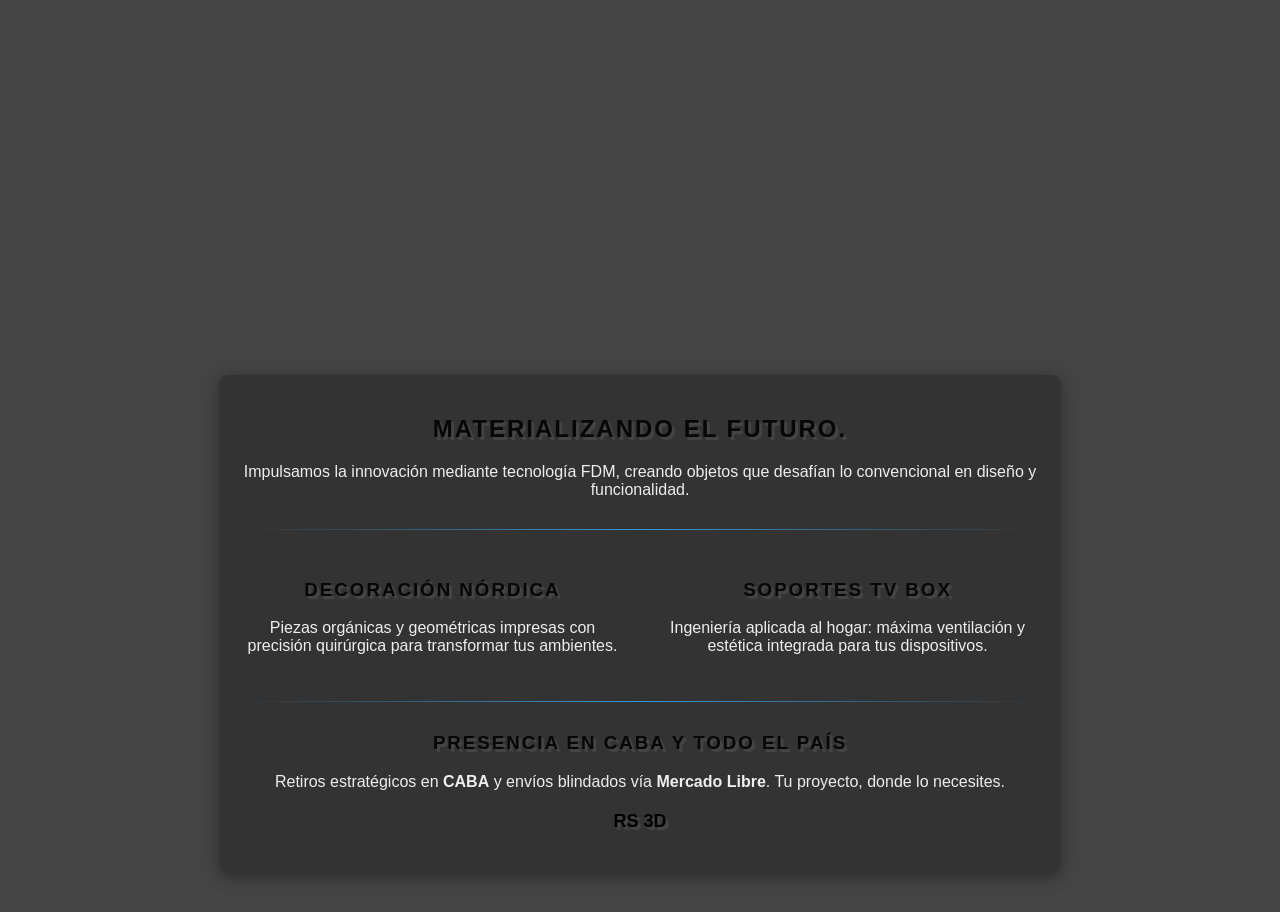
==== index.html @ ce523942 "Add script to configure page title" ====
<!DOCTYPE html>
<html lang="es">

<head>
    <meta charset="UTF-8">
    <meta name="viewport" content="width=device-width, initial-scale=1.0">
    <title></title>
    <link rel="stylesheet" href="./css/styles.css">
    <script src="js/JavasScript.js"></script>
    <script> configurarTitulo();  </script>
</head>

<body style="background-color: #444;">
    <script>
        cargarEncabezado();
    </script>
    <header class="main-header">

    </header>
    <div class="video-container">
        <iframe width="560" height="315"
            src="https://www.youtube.com/embed/bLf7CNtLCJc?autoplay=1&mute=1&loop=1&playlist=bLf7CNtLCJc&controls=0&modestbranding=1"
            frameborder="0" allow="autoplay; encrypted-media" allowfullscreen>
        </iframe>
    </div>
    <main class="main-container" style="background-color: #333;">
        <section>
            <h2>Materializando el futuro.</h2>
            <p>Impulsamos la innovación mediante tecnología FDM, creando objetos que desafían lo
                convencional en diseño y funcionalidad.</p>
        </section>

        <hr>

        <section style="display: grid; grid-template-columns: repeat(auto-fit, minmax(250px, 1fr)); gap: 30px;">
            <div>
                <h3>Decoración Nórdica</h3>
                <p>Piezas orgánicas y geométricas impresas con precisión quirúrgica para transformar tus ambientes.</p>
            </div>
            <div>
                <h3>Soportes TV Box</h3>
                <p>Ingeniería aplicada al hogar: máxima ventilación y estética integrada para tus dispositivos.</p>
            </div>
        </section>

        <hr>

        <section>
            <h3>Presencia en CABA y Todo el País</h3>
            <p>Retiros estratégicos en <strong>CABA</strong> y envíos blindados vía <strong>Mercado Libre</strong>. Tu
                proyecto, donde lo necesites.</p>
        </section>

        <div class="video-container">
            <span class="formulario_contacto">RS 3D</span>
        </div>
    </main>

</body>
<script>
    cargarFooter();
</script>

</html>
---- css/styles.css ----
/* =========================================
   Estilos Globales
   ========================================= */
/* 1. Fondo con degradado sutil para el Body */
body {
    margin: 0;
    font-family: 'Helvetica Neue', Helvetica, Arial, sans-serif;[cite: 1]
    line-height: 1.6;[cite: 1]
    /* Cambio al color de fondo del pie de página */
    background-color: #222;
    /* Cambio de color de texto para que resalte sobre el oscuro */
    color: #eee; 
}

/* =========================================
   Header y Navegación
   ========================================= */
.main-header {
    width: 100%;
    background-color: #333; /* Fondo de seguridad si la imagen no carga */
    color: white;
    text-align: center;
}

.banner {
    background-image: linear-gradient(rgba(0, 0, 0, 0.5), rgba(0, 0, 0, 0.6)), url('../img/banner.jpg');
    background-size: cover;background-position: center;
    height: 300px; 
    display: flex;
    flex-direction: column;
    justify-content: center;
    align-items: center;
}

.banner h1 {
    font-size: 3rem;
    margin: 0;
    text-shadow: 2px 2px 10px rgba(0, 0, 0, 0.8); /* Sombra para resaltar el texto */
    letter-spacing: 1px;
}

.banner p {
    font-size: 1.3rem;
    margin-top: 10px;
    font-weight: 300;
    text-shadow: 1px 1px 5px rgba(0, 0, 0, 0.8);
}

/* =========================================
   Contenido Principal y Footer
   ========================================= */
.main-container {
    max-width: 800px;
    margin: 40px auto; /* Centra el contenedor con margen arriba/abajo */
    padding: 20px;
    background-color: #333;
    box-shadow: 0 4px 15px rgba(0,0,0,0.4); /* Sombra suave para el contenido */
    border-radius: 8px;
    text-align: center;
}

footer p {
    margin: 0;
    font-size: 0.9rem;
}

.formulario_contacto{
    width: 100px;
    display: inline-block;
    color: black;
    font-weight: bold;
    font-size: 18px;
    
    /* Efecto 3D avanzado con múltiples capas de sombra */
    
    text-shadow: 
        
        2px 2px 0px #444,
        3px 3px 0px #444;
        
}

/* video */

.video-container {
    display: flex;          /* Activamos el modo flexible */
    justify-content: center; /* Centra el contenido de forma horizontal */
    align-items: center;     /* Centra el contenido de forma vertical (opcional) */
    margin: 20px 0;         /* Agrega un margen arriba y abajo para que no esté pegado */
}

/* nuevo estilos para el index*/


.main-container:hover {
    transform: translateY(-5px); /* Se levanta sutilmente al pasar el mouse */
}

/* 3. Títulos con estilo 'Tech' */
h2, h3 {
    text-transform: uppercase;
    letter-spacing: 2px;
    color: #070707;
     text-shadow: 
        
        2px 2px 0px #444,
        3px 3px 0px #444;
}

/* 4. Resaltado de código innovador */
code {
    background-color: #3498db;
    color: white;
    padding: 3px 8px;
    font-weight: bold;
    box-shadow: 2px 2px 0px #2980b9;
}

/* 5. Línea divisoria moderna */
hr {
    border: 0;
    height: 1px;
    background-image: linear-gradient(to right, transparent, #3498db, transparent);
    margin: 30px 0;
}

/* Estilos base del menú */
.main-nav {
    background-color: #222;
    width: 100%;
    display: flex;
    justify-content: center;
    padding: 10px 0;
}

.nav-list {
    display: flex;
    list-style: none;
    padding: 0;
    margin: 0;
    gap: 30px;
}

.nav-list a {
    text-decoration: none;
    color: white;
    font-family: sans-serif;
    font-weight: bold;
    transition: all 0.3s ease; /* Hace que el cambio sea suave */
}

/* EL EFECTO DE RESALTADO */
.nav-list a:hover {
    color: #ff9900;       /* Cambia el color del texto */
    text-shadow: 0 0 10px rgba(255, 153, 0, 0.7); /* Agrega un brillo */
    transform: scale(1.1); /* Lo agranda un poquito */
}
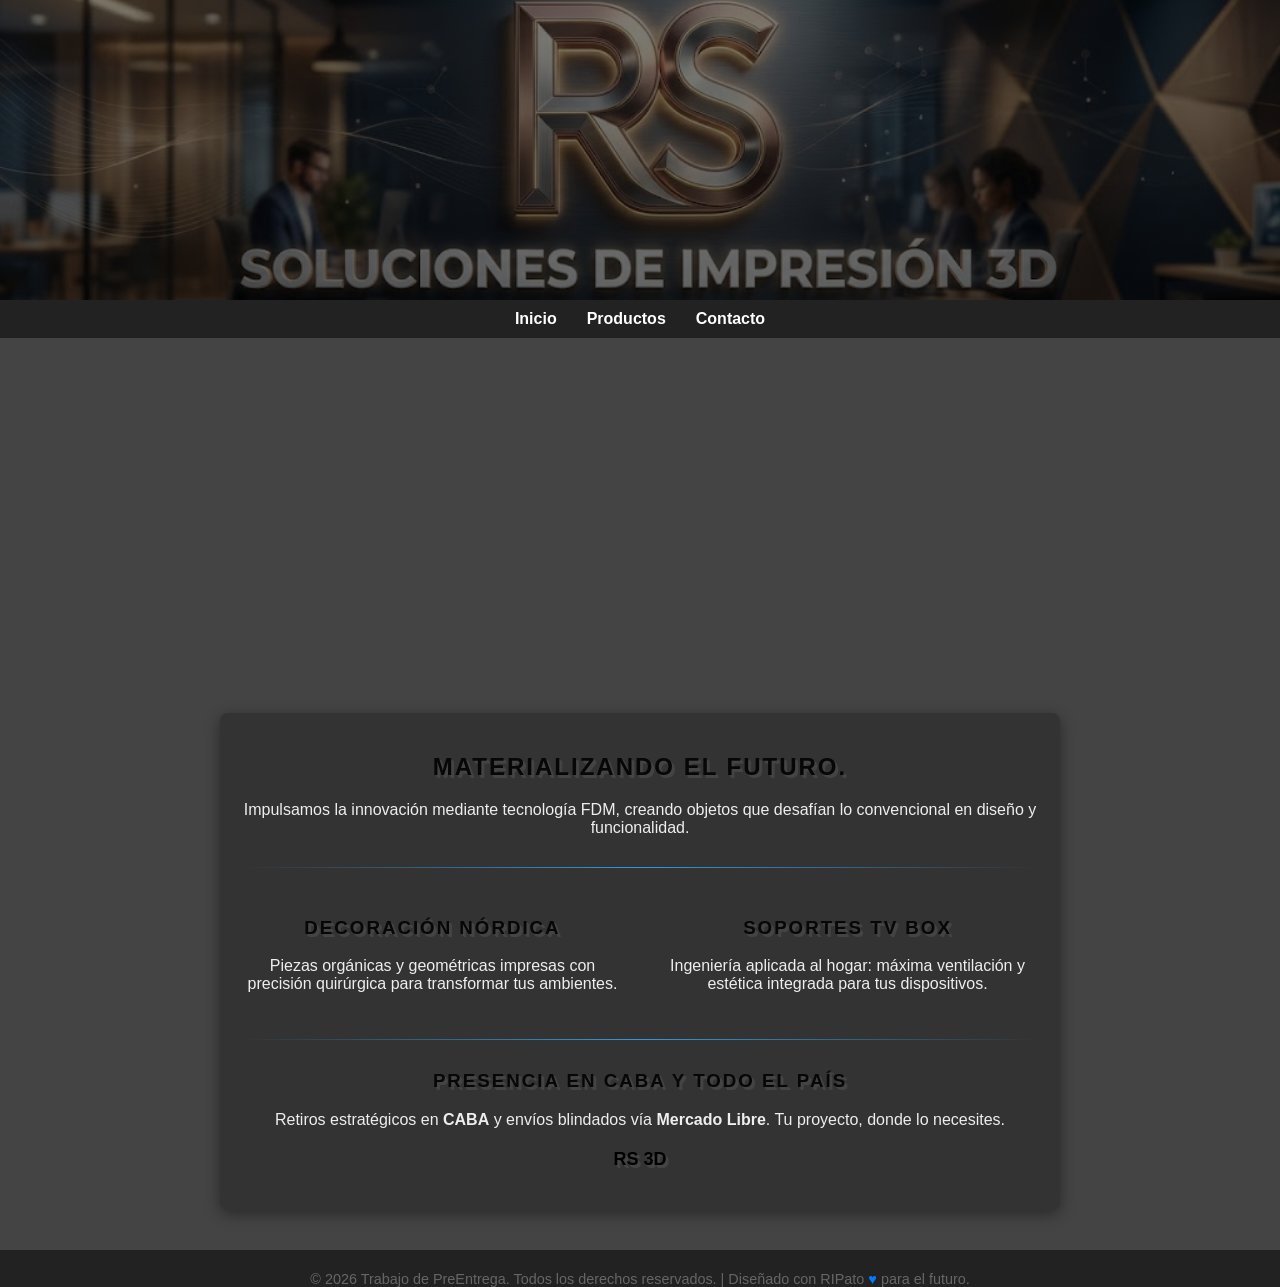
==== commit e2f6eb1e: "colocar nuevamewnte el head y el footer en el archivo original" ====
--- a/index.html
+++ b/index.html
@@ -11,9 +11,17 @@
 </head>
 
 <body style="background-color: #444;">
-    <script>
-        cargarEncabezado();
-    </script>
+    <div class="header-video-container">
+        <div class="banner"></div>
+
+        <nav class="main-nav">
+            <ul class="nav-list">
+                <li><a href="index.html">Inicio</a></li>
+                <li><a href="#">Productos</a></li>
+                <li><a href="contacto.html">Contacto</a></li>
+            </ul>
+        </nav>
+    </div>
     <header class="main-header">
 
     </header>
@@ -56,9 +64,13 @@
         </div>
     </main>
 
+<footer>
+    <div
+        style=" background-color: #222; text-align: center; border-top: 1px solid #222; padding-top: 20px; font-size: 12px; color: #666;">
+        <p>© 2026 Trabajo de PreEntrega. Todos los derechos reservados. | Diseñado con RIPato <span
+                style="color: #007bff;">&hearts;</span> para el futuro.</p>
+    </div>
+</footer>
 </body>
-<script>
-    cargarFooter();
-</script>
 
-</html>
+</html>
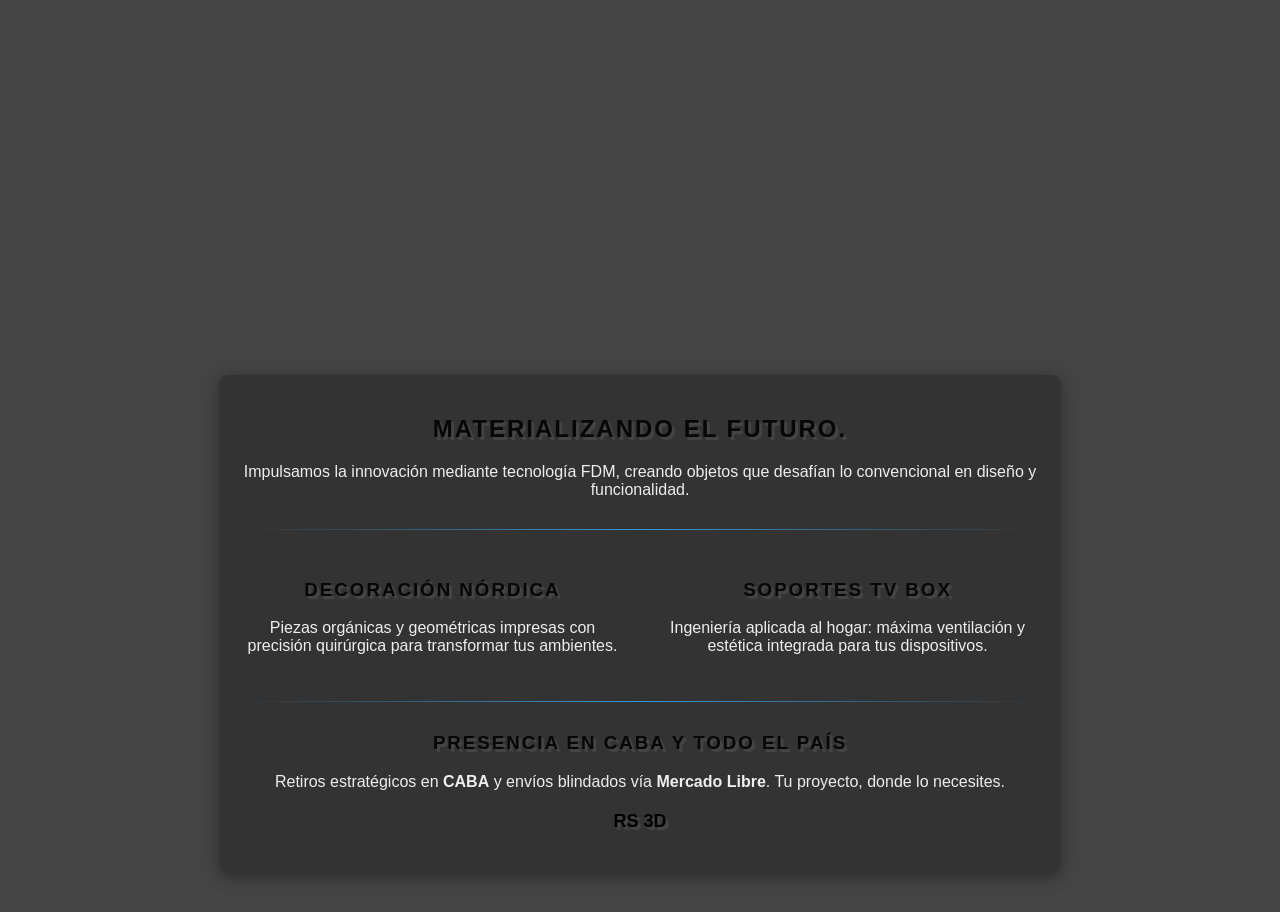
==== commit d01d0c7c: "volvi a un backup anterior" ====
--- a/index.html
+++ b/index.html
@@ -11,17 +11,9 @@
 </head>
 
 <body style="background-color: #444;">
-    <div class="header-video-container">
-        <div class="banner"></div>
-
-        <nav class="main-nav">
-            <ul class="nav-list">
-                <li><a href="index.html">Inicio</a></li>
-                <li><a href="#">Productos</a></li>
-                <li><a href="contacto.html">Contacto</a></li>
-            </ul>
-        </nav>
-    </div>
+    <script>
+        cargarEncabezado();
+    </script>
     <header class="main-header">
 
     </header>
@@ -64,13 +56,9 @@
         </div>
     </main>
 
-<footer>
-    <div
-        style=" background-color: #222; text-align: center; border-top: 1px solid #222; padding-top: 20px; font-size: 12px; color: #666;">
-        <p>© 2026 Trabajo de PreEntrega. Todos los derechos reservados. | Diseñado con RIPato <span
-                style="color: #007bff;">&hearts;</span> para el futuro.</p>
-    </div>
-</footer>
 </body>
+<script>
+    cargarFooter();
+</script>
 
-</html>+</html>
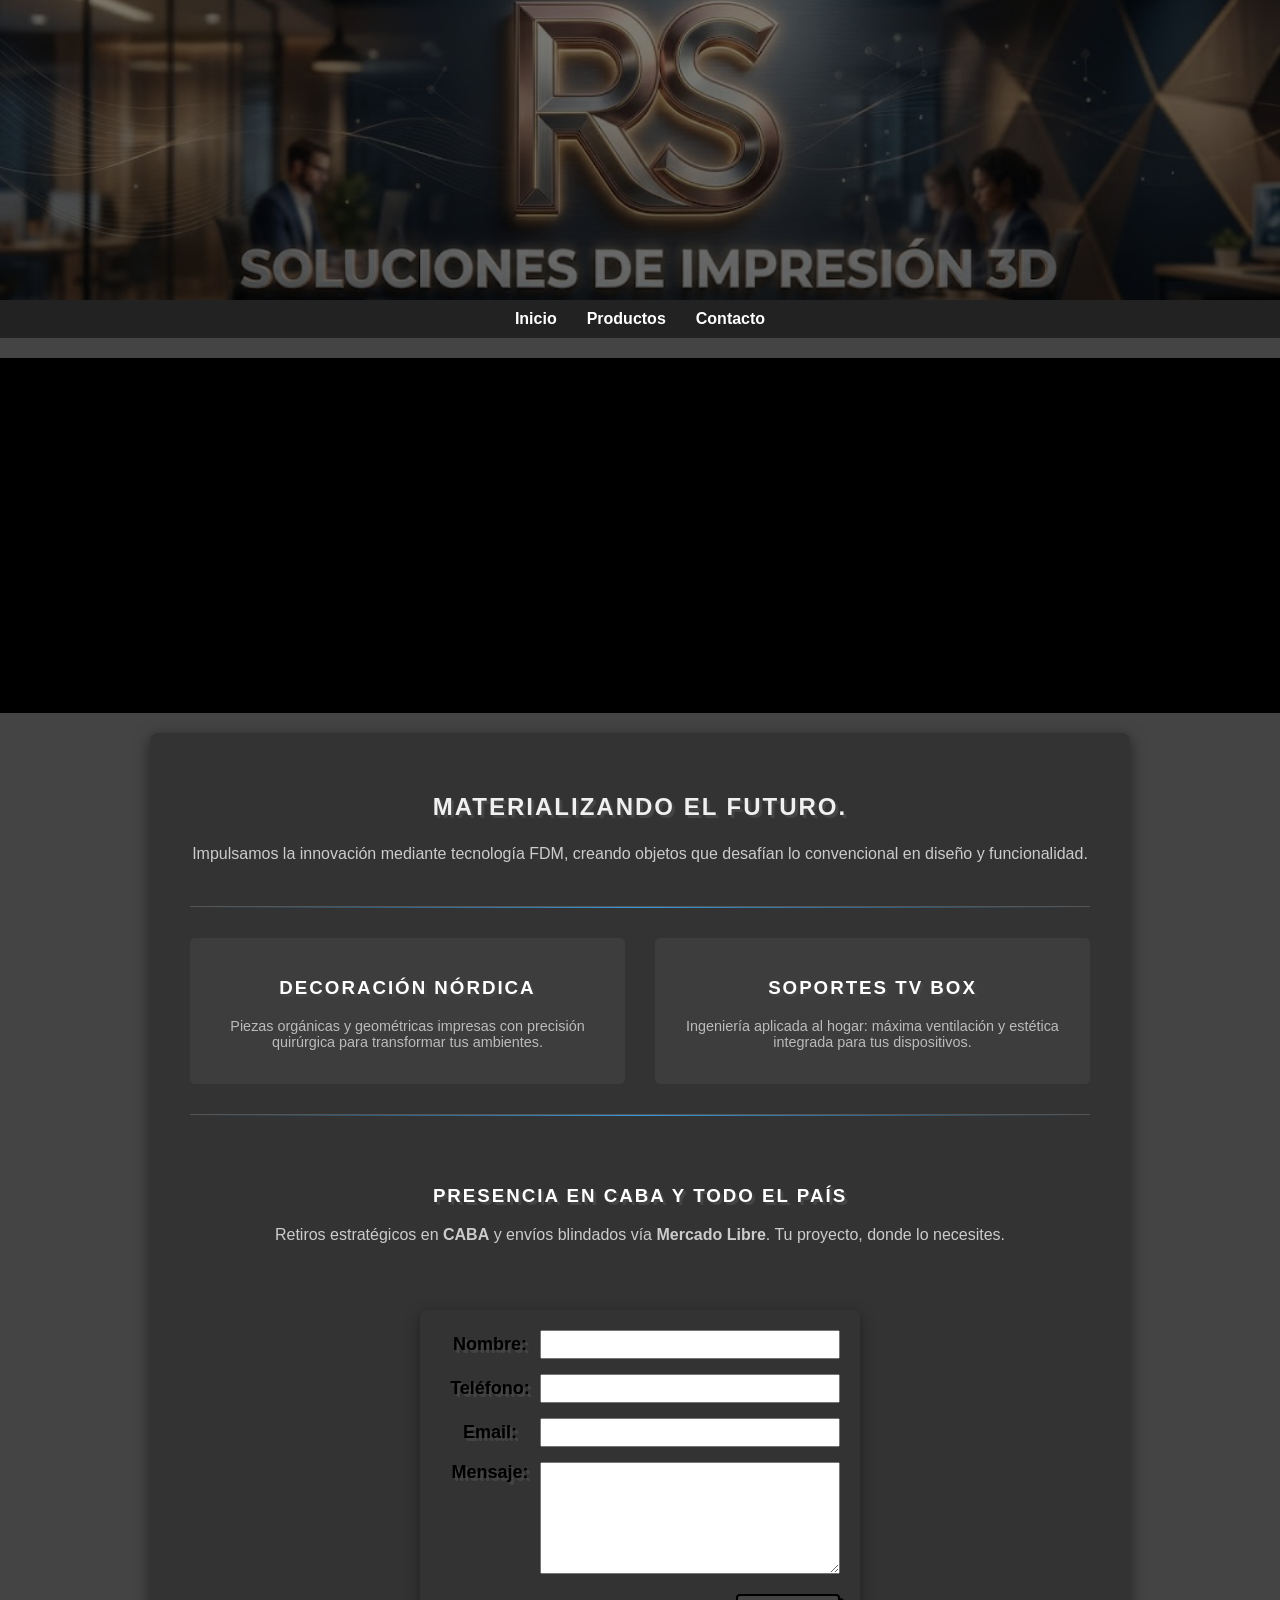
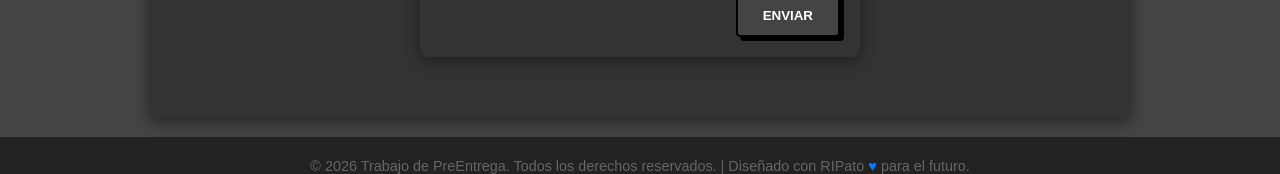
==== commit 47b96771: "modificaciones  de correccion" ====
--- a/index.html
+++ b/index.html
@@ -4,61 +4,79 @@
 <head>
     <meta charset="UTF-8">
     <meta name="viewport" content="width=device-width, initial-scale=1.0">
-    <title></title>
-    <link rel="stylesheet" href="./css/styles.css">
-    <script src="js/JavasScript.js"></script>
-    <script> configurarTitulo();  </script>
+    <title>RS 3D - Proyectos de Impresión</title>
+    
+    <!-- Estilos CSS -->
+    <link rel="stylesheet" href="css/styles.css">
+    
+    <!-- Scripts: Cargamos el JS general y los "componentes" del encabezado y pie -->
+    <!-- Nota: Asegúrate de que los nombres de archivos coincidan en tu carpeta -->
+    <script src="js/Javascript.js"></script>
+    <script src="js/encabezado.js"></script>
+    <script src="js/pie_pagina.js"></script>
 </head>
 
-<body style="background-color: #444;">
-    <script>
-        cargarEncabezado();
-    </script>
-    <header class="main-header">
+<body style="background-color: #444; margin: 0; font-family: Arial, sans-serif;">
 
-    </header>
-    <div class="video-container">
+    <!-- El encabezado se inyectará aquí automáticamente mediante la función cargarEncabezado() -->
+
+    <div class="video-container" style="text-align: center; background-color: #000; padding: 20px 0;">
         <iframe width="560" height="315"
-            src="https://www.youtube.com/embed/bLf7CNtLCJc?autoplay=1&mute=1&loop=1&playlist=bLf7CNtLCJc&controls=0&modestbranding=1"
-            frameborder="0" allow="autoplay; encrypted-media" allowfullscreen>
-        </iframe>
+                src="https://www.youtube.com/embed/bLf7CNtLCJc?autoplay=1&mute=1&loop=1&playlist=bLf7CNtLCJc&controls=0&modestbranding=1"
+                frameborder="0" 
+                allow="autoplay; encrypted-media" 
+                allowfullscreen>
+</iframe>
     </div>
-    <main class="main-container" style="background-color: #333;">
-        <section>
-            <h2>Materializando el futuro.</h2>
-            <p>Impulsamos la innovación mediante tecnología FDM, creando objetos que desafían lo
-                convencional en diseño y funcionalidad.</p>
+
+    <main class="main-container" style="background-color: #333; color: white; padding: 40px; max-width: 900px; margin: 20px auto; border-radius: 8px; box-shadow: 0 4px 15px rgba(0,0,0,0.5);">
+        
+        <section style="text-align: center; margin-bottom: 40px;">
+            <h2 style="text-transform: uppercase; letter-spacing: 2px; color: #f0f0f0;">Materializando el futuro.</h2>
+            <p style="line-height: 1.6; color: #ccc;">
+                Impulsamos la innovación mediante tecnología FDM, creando objetos que desafían lo convencional en diseño y funcionalidad.
+            </p>
         </section>
 
-        <hr>
+        <hr style="border: 0; border-top: 1px solid #555; margin: 30px 0;">
 
-        <section style="display: grid; grid-template-columns: repeat(auto-fit, minmax(250px, 1fr)); gap: 30px;">
-            <div>
-                <h3>Decoración Nórdica</h3>
-                <p>Piezas orgánicas y geométricas impresas con precisión quirúrgica para transformar tus ambientes.</p>
+        <section style="display: grid; grid-template-columns: repeat(auto-fit, minmax(250px, 1fr)); gap: 30px; text-align: center;">
+            <div style="padding: 20px; background: #3d3d3d; border-radius: 5px;">
+                <h3 style="color: #fff;">Decoración Nórdica</h3>
+                <p style="color: #bbb; font-size: 0.9em;">Piezas orgánicas y geométricas impresas con precisión quirúrgica para transformar tus ambientes.</p>
             </div>
-            <div>
-                <h3>Soportes TV Box</h3>
-                <p>Ingeniería aplicada al hogar: máxima ventilación y estética integrada para tus dispositivos.</p>
+            <div style="padding: 20px; background: #3d3d3d; border-radius: 5px;">
+                <h3 style="color: #fff;">Soportes TV Box</h3>
+                <p style="color: #bbb; font-size: 0.9em;">Ingeniería aplicada al hogar: máxima ventilación y estética integrada para tus dispositivos.</p>
             </div>
         </section>
 
-        <hr>
+        <hr style="border: 0; border-top: 1px solid #555; margin: 30px 0;">
 
-        <section>
-            <h3>Presencia en CABA y Todo el País</h3>
-            <p>Retiros estratégicos en <strong>CABA</strong> y envíos blindados vía <strong>Mercado Libre</strong>. Tu
-                proyecto, donde lo necesites.</p>
+        <section style="text-align: center; padding: 20px;">
+            <h3 style="color: #fff;">Presencia en CABA y Todo el País</h3>
+            <p style="color: #ccc;">
+                Retiros estratégicos en <strong>CABA</strong> y envíos blindados vía <strong>Mercado Libre</strong>. Tu proyecto, donde lo necesites.
+            </p>
         </section>
 
-        <div class="video-container">
-            <span class="formulario_contacto">RS 3D</span>
+        <!-- Contenedor para el formulario de contacto (Cargado por cargarContacto en JavasScript.js) -->
+        <div id="seccion-contacto" style="margin-top: 30px; text-align: center; min-height: 50px;">
+            <span class="formulario_contacto" style="color: #888;">RS 3D</span>
         </div>
+
     </main>
 
+    <!-- El pie de página se inyectará aquí automáticamente mediante cargarFooter() -->
+
+    <script>
+        
+        
+        configurarTitulo();   // Configura el título de la pestaña
+        cargarEncabezado();   // Inyecta el HTML del encabezado desde encabezado.js
+        cargarFooter();       // Inyecta el HTML del footer desde pie_pagina.js
+        cargarContacto();     
+    </script>
+
 </body>
-<script>
-    cargarFooter();
-</script>
-
-</html>
+</html>
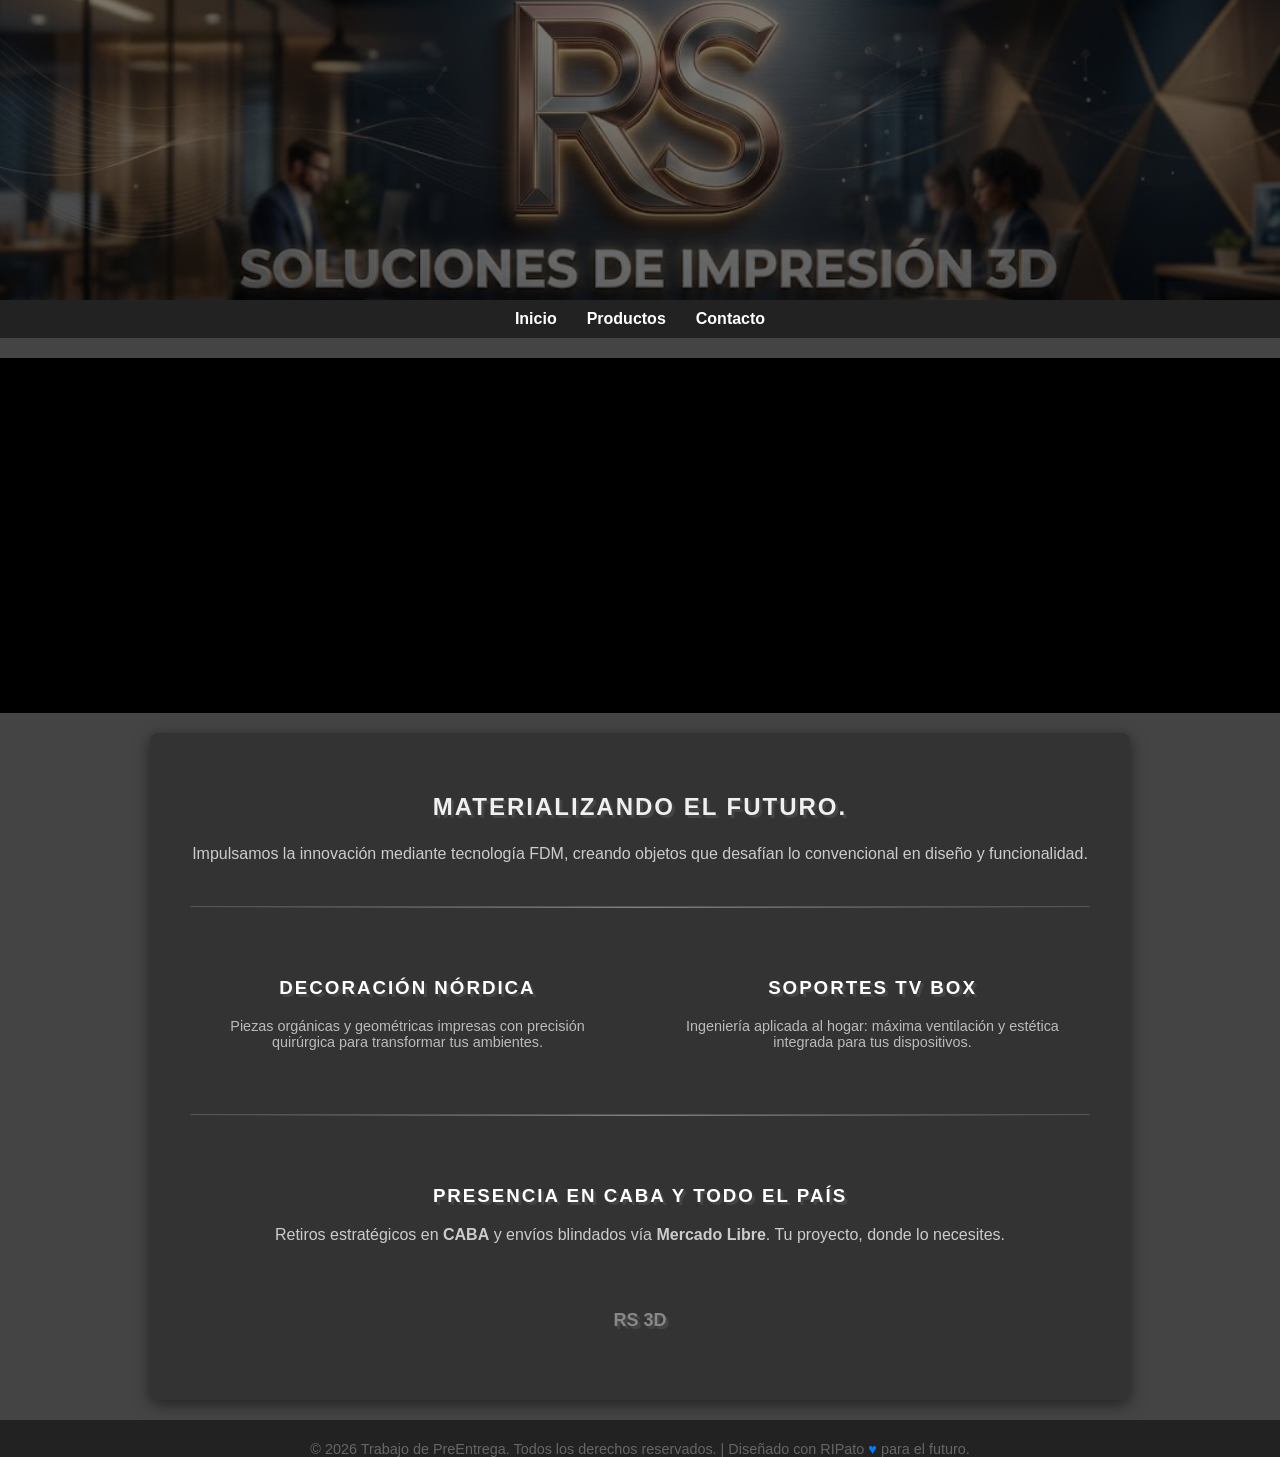
==== commit 115b1638: "prueba en el servidor" ====
--- a/index.html
+++ b/index.html
@@ -41,11 +41,11 @@
         <hr style="border: 0; border-top: 1px solid #555; margin: 30px 0;">
 
         <section style="display: grid; grid-template-columns: repeat(auto-fit, minmax(250px, 1fr)); gap: 30px; text-align: center;">
-            <div style="padding: 20px; background: #3d3d3d; border-radius: 5px;">
+            <div style="padding: 20px;  border-radius: 5px;">
                 <h3 style="color: #fff;">Decoración Nórdica</h3>
                 <p style="color: #bbb; font-size: 0.9em;">Piezas orgánicas y geométricas impresas con precisión quirúrgica para transformar tus ambientes.</p>
             </div>
-            <div style="padding: 20px; background: #3d3d3d; border-radius: 5px;">
+            <div style="padding: 20px;  border-radius: 5px;">
                 <h3 style="color: #fff;">Soportes TV Box</h3>
                 <p style="color: #bbb; font-size: 0.9em;">Ingeniería aplicada al hogar: máxima ventilación y estética integrada para tus dispositivos.</p>
             </div>
@@ -75,7 +75,7 @@
         configurarTitulo();   // Configura el título de la pestaña
         cargarEncabezado();   // Inyecta el HTML del encabezado desde encabezado.js
         cargarFooter();       // Inyecta el HTML del footer desde pie_pagina.js
-        cargarContacto();     
+        
     </script>
 
 </body>
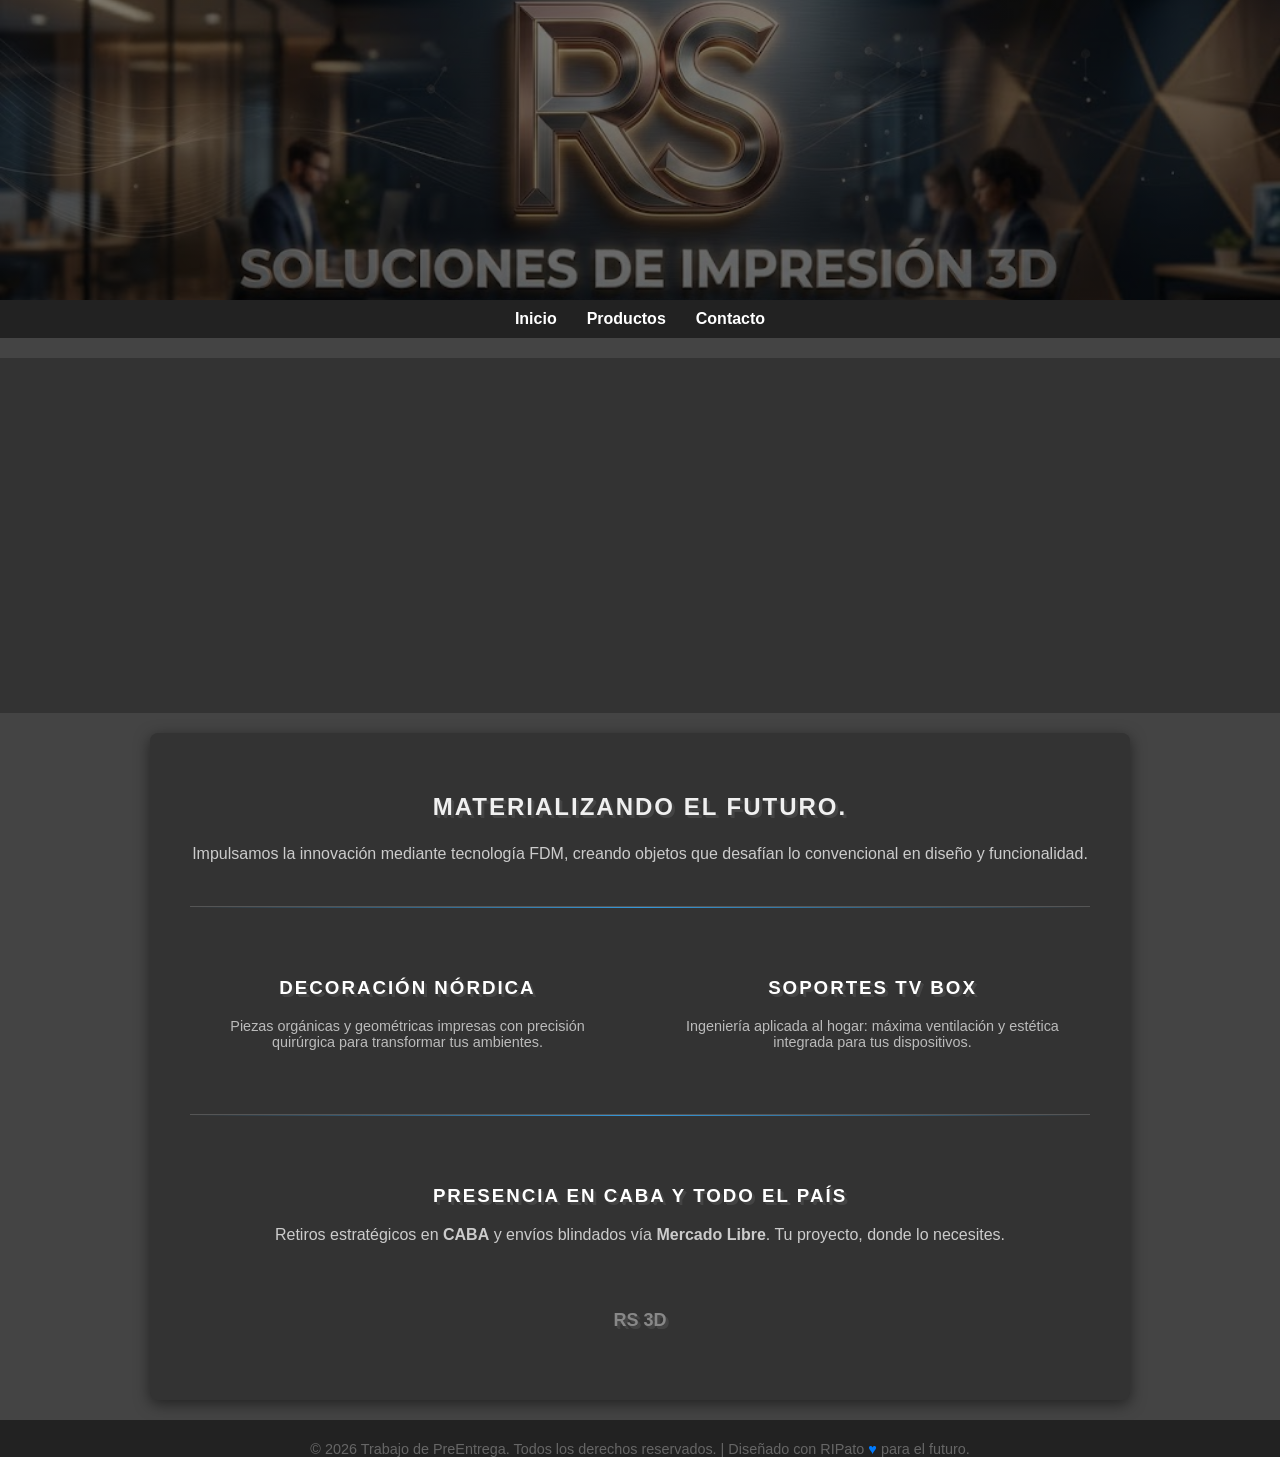
==== commit 1dd58dfe: "modifique el color de fondo del video incrustado" ====
--- a/index.html
+++ b/index.html
@@ -20,7 +20,7 @@
 
     <!-- El encabezado se inyectará aquí automáticamente mediante la función cargarEncabezado() -->
 
-    <div class="video-container" style="text-align: center; background-color: #000; padding: 20px 0;">
+    <div class="video-container" style="text-align: center; background-color: #333; padding: 20px 0;">
         <iframe width="560" height="315"
                 src="https://www.youtube.com/embed/bLf7CNtLCJc?autoplay=1&mute=1&loop=1&playlist=bLf7CNtLCJc&controls=0&modestbranding=1"
                 frameborder="0" 
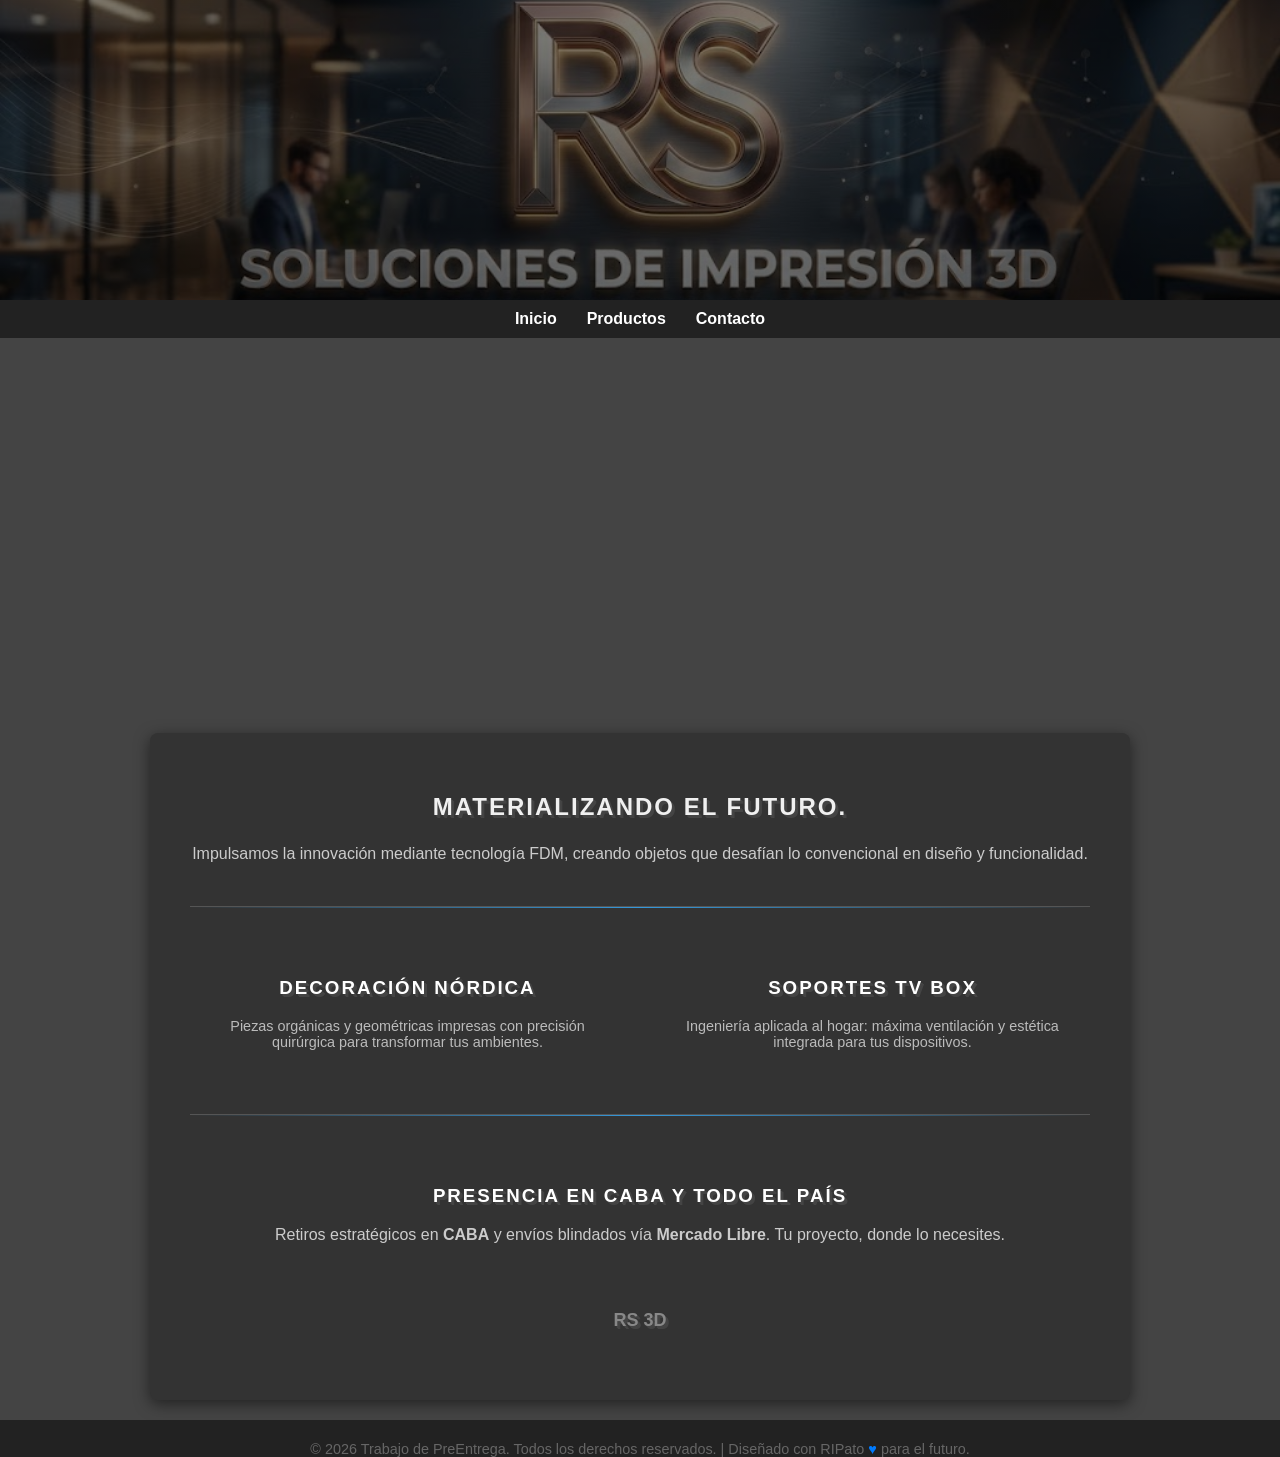
==== commit d8aaa592: "se mejoro el js en uno solo" ====
--- a/index.html
+++ b/index.html
@@ -12,15 +12,14 @@
     <!-- Scripts: Cargamos el JS general y los "componentes" del encabezado y pie -->
     <!-- Nota: Asegúrate de que los nombres de archivos coincidan en tu carpeta -->
     <script src="js/Javascript.js"></script>
-    <script src="js/encabezado.js"></script>
-    <script src="js/pie_pagina.js"></script>
+    
 </head>
 
 <body style="background-color: #444; margin: 0; font-family: Arial, sans-serif;">
 
     <!-- El encabezado se inyectará aquí automáticamente mediante la función cargarEncabezado() -->
 
-    <div class="video-container" style="text-align: center; background-color: #333; padding: 20px 0;">
+    <div class="video-container" style="text-align: center; background-color: #444; padding: 20px 0;">
         <iframe width="560" height="315"
                 src="https://www.youtube.com/embed/bLf7CNtLCJc?autoplay=1&mute=1&loop=1&playlist=bLf7CNtLCJc&controls=0&modestbranding=1"
                 frameborder="0" 
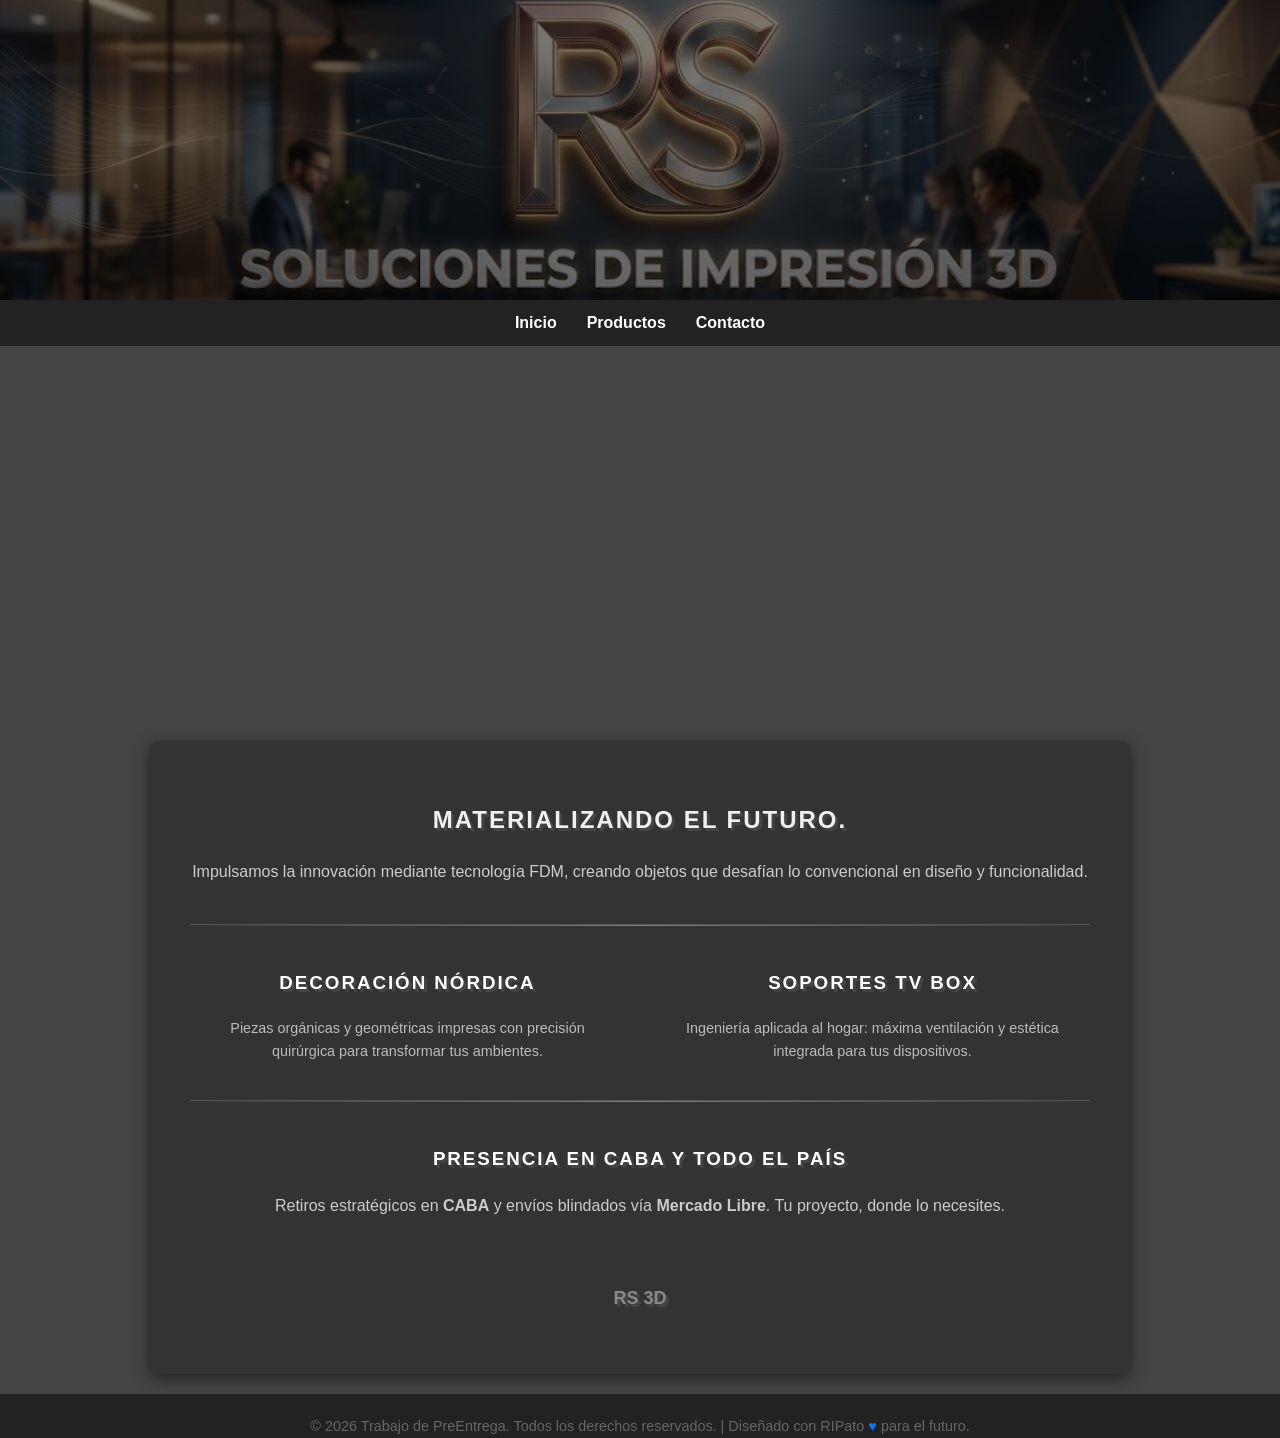
==== commit 1598d379: "corregi el separador en el index" ====
--- a/index.html
+++ b/index.html
@@ -37,7 +37,7 @@
             </p>
         </section>
 
-        <hr style="border: 0; border-top: 1px solid #555; margin: 30px 0;">
+        <hr class="separador">
 
         <section style="display: grid; grid-template-columns: repeat(auto-fit, minmax(250px, 1fr)); gap: 30px; text-align: center;">
             <div style="padding: 20px;  border-radius: 5px;">
@@ -50,7 +50,7 @@
             </div>
         </section>
 
-        <hr style="border: 0; border-top: 1px solid #555; margin: 30px 0;">
+        <hr class="separador">
 
         <section style="text-align: center; padding: 20px;">
             <h3 style="color: #fff;">Presencia en CABA y Todo el País</h3>
--- a/css/styles.css
+++ b/css/styles.css
@@ -1,20 +1,14 @@
-/* =========================================
-   Estilos Globales
-   ========================================= */
-/* 1. Fondo con degradado sutil para el Body */
+
 body {
     margin: 0;
-    font-family: 'Helvetica Neue', Helvetica, Arial, sans-serif;[cite: 1]
-    line-height: 1.6;[cite: 1]
-    /* Cambio al color de fondo del pie de página */
+    font-family: 'Helvetica Neue', Helvetica, Arial, sans-serif;
+    line-height: 1.6;
+    /* Fondo oscuro para que combine con tus etiquetas #f0f0f0 */
     background-color: #222;
-    /* Cambio de color de texto para que resalte sobre el oscuro */
+    /* Texto claro para legibilidad */
     color: #eee; 
 }
 
-/* =========================================
-   Header y Navegación
-   ========================================= */
 .main-header {
     width: 100%;
     background-color: #333; /* Fondo de seguridad si la imagen no carga */
@@ -46,9 +40,7 @@
     text-shadow: 1px 1px 5px rgba(0, 0, 0, 0.8);
 }
 
-/* =========================================
-   Contenido Principal y Footer
-   ========================================= */
+
 .main-container {
     max-width: 800px;
     margin: 40px auto; /* Centra el contenedor con margen arriba/abajo */
@@ -83,17 +75,14 @@
 /* video */
 
 .video-container {
-    display: flex;          /* Activamos el modo flexible */
-    justify-content: center; /* Centra el contenido de forma horizontal */
-    align-items: center;     /* Centra el contenido de forma vertical (opcional) */
-    margin: 20px 0;         /* Agrega un margen arriba y abajo para que no esté pegado */
+    display: flex;          
+    justify-content: center;
+    align-items: center;    
+    margin: 20px 0;         
 }
 
-/* nuevo estilos para el index*/
-
-
 .main-container:hover {
-    transform: translateY(-5px); /* Se levanta sutilmente al pasar el mouse */
+    transform: translateY(-5px); 
 }
 
 /* 3. Títulos con estilo 'Tech' */
@@ -101,8 +90,7 @@
     text-transform: uppercase;
     letter-spacing: 2px;
     color: #070707;
-     text-shadow: 
-        
+     text-shadow:         
         2px 2px 0px #444,
         3px 3px 0px #444;
 }
@@ -146,12 +134,18 @@
     color: white;
     font-family: sans-serif;
     font-weight: bold;
-    transition: all 0.3s ease; /* Hace que el cambio sea suave */
+    transition: all 0.3s ease; 
 }
 
-/* EL EFECTO DE RESALTADO */
+
 .nav-list a:hover {
-    color: #ff9900;       /* Cambia el color del texto */
-    text-shadow: 0 0 10px rgba(255, 153, 0, 0.7); /* Agrega un brillo */
-    transform: scale(1.1); /* Lo agranda un poquito */
+    color: #ff9900;       
+    text-shadow: 0 0 10px rgba(255, 153, 0, 0.7); 
+    transform: scale(1.1); 
+}
+
+.separador {
+    border: 0;
+    border-top: 1px solid #555;
+    margin: 3px 0;
 }
